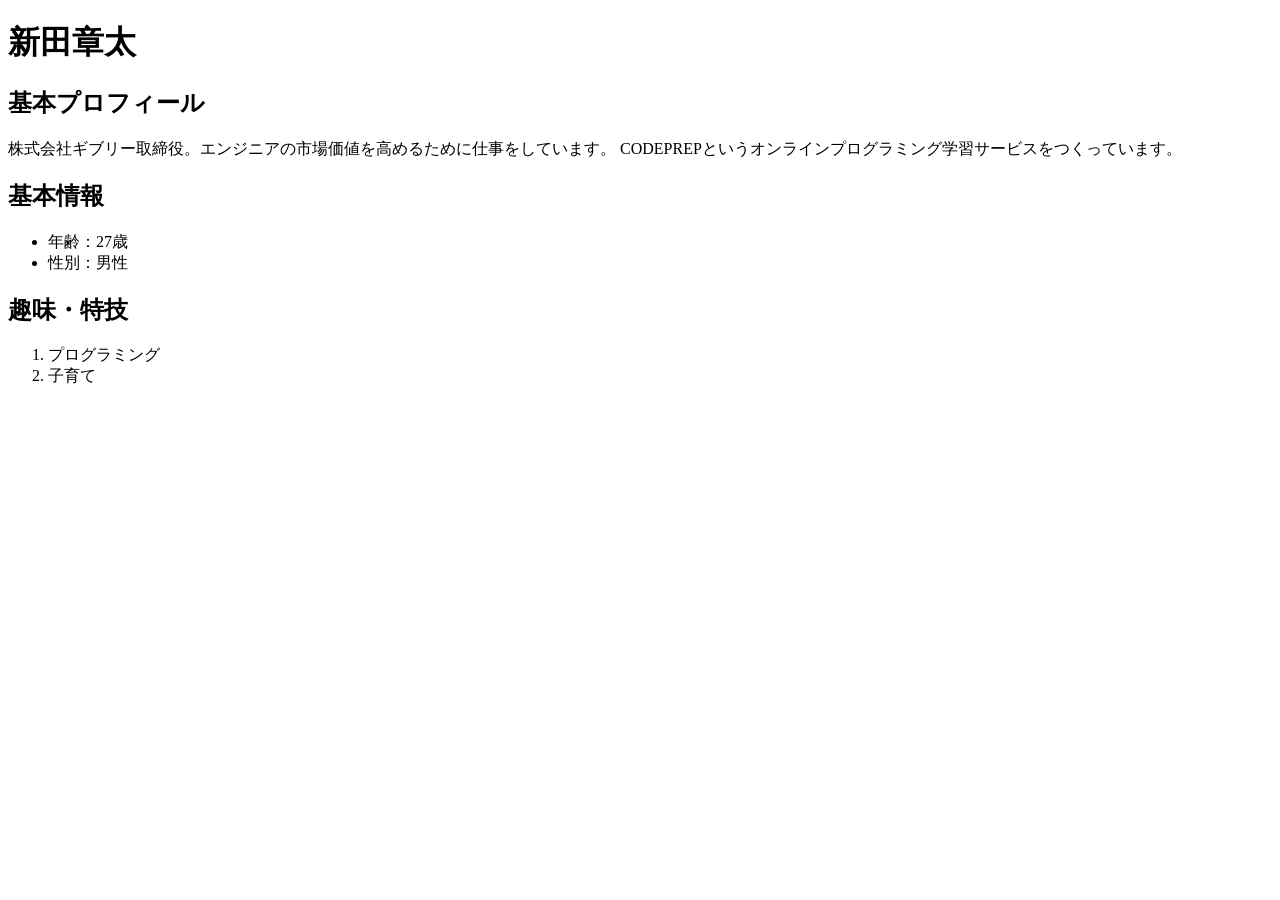
==== html-2/mycard/index.html @ 90bb7dd9 "update html-2" ====
<!DOCTYPE html>
<html lang="ja">
    <head>
        <meta charset="UTF-8">
        <title>新田章太のプロフィール</title>
    </head>
    <body>
        <h1>新田章太</h1>
        <h2>基本プロフィール</h2>
        <div class="profile">
          <p>株式会社ギブリー取締役。エンジニアの市場価値を高めるために仕事をしています。
          CODEPREPというオンラインプログラミング学習サービスをつくっています。
          </p>
          <h2>基本情報</h2>
          <ul>
            <li>年齢：27歳</li>
            <li>性別：男性</li>
          </ul>
          <h2>趣味・特技</h2>
          <ol>
            <li>プログラミング</li>
            <li>子育て</li>
          </ol>
        </div>
    </body>
</html>
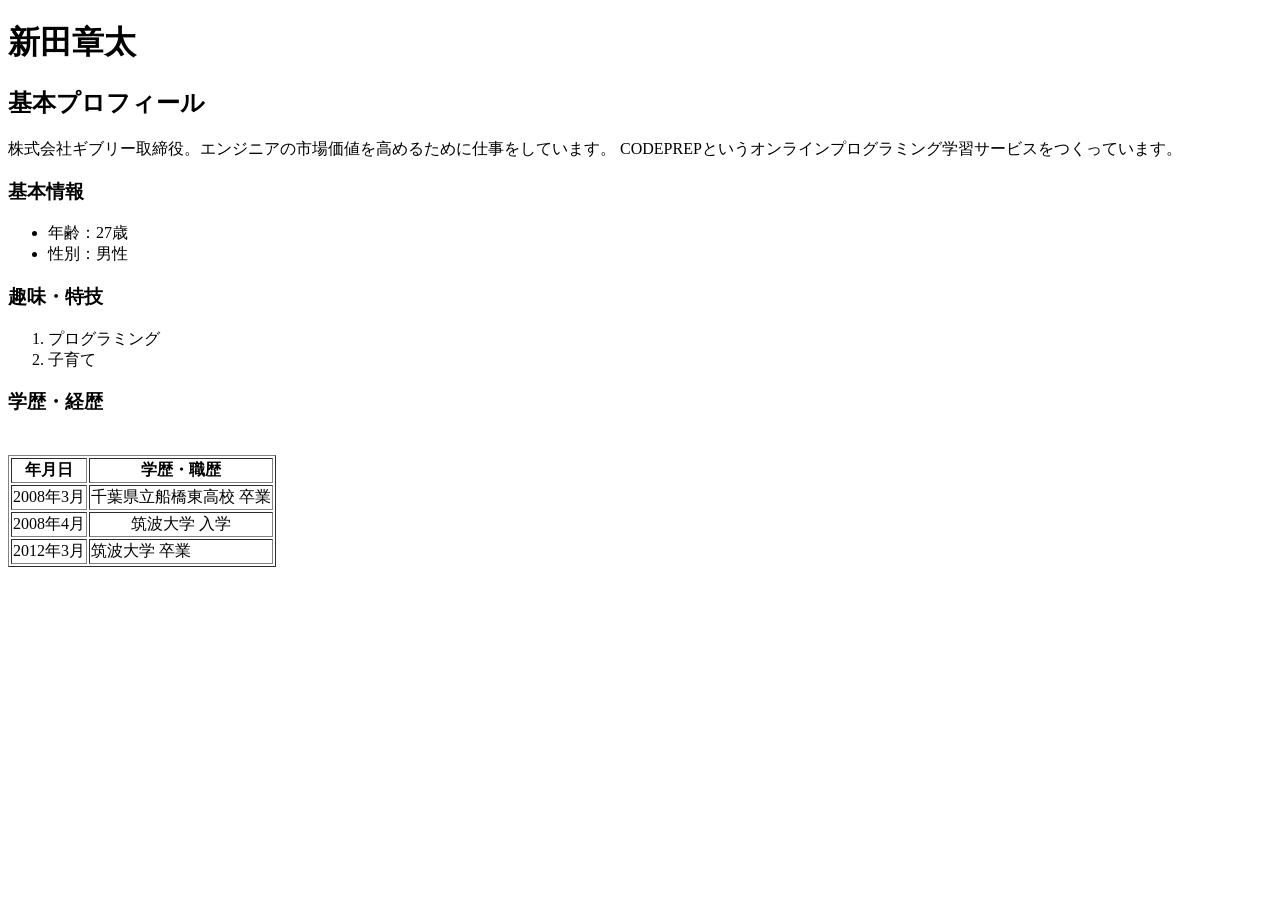
==== commit 6f86efa8: "update table tag in html 2" ====
--- a/html-2/mycard/index.html
+++ b/html-2/mycard/index.html
@@ -11,16 +11,35 @@
           <p>株式会社ギブリー取締役。エンジニアの市場価値を高めるために仕事をしています。
           CODEPREPというオンラインプログラミング学習サービスをつくっています。
           </p>
-          <h2>基本情報</h2>
+          <h3>基本情報</h3>
           <ul>
             <li>年齢：27歳</li>
             <li>性別：男性</li>
           </ul>
-          <h2>趣味・特技</h2>
+          <h3>趣味・特技</h3>
           <ol>
             <li>プログラミング</li>
             <li>子育て</li>
           </ol>
+          <h3>学歴・経歴</h3>
+          <table border="1">
+            <tr>
+              <th>年月日</th>
+              <th>学歴・職歴</th>
+            </tr>
+            <tr>
+              <td>2008年3月</td>
+              <td>千葉県立船橋東高校 卒業</td>
+            </tr>
+            <tr align="center">
+              <td>2008年4月</td>
+              <td>筑波大学 入学</td>
+            </tr>
+            <tr>
+              <td>2012年3月</td>
+              <td>筑波大学 卒業</td>
+  　         </tr>
+          </table>
         </div>
     </body>
 </html>
